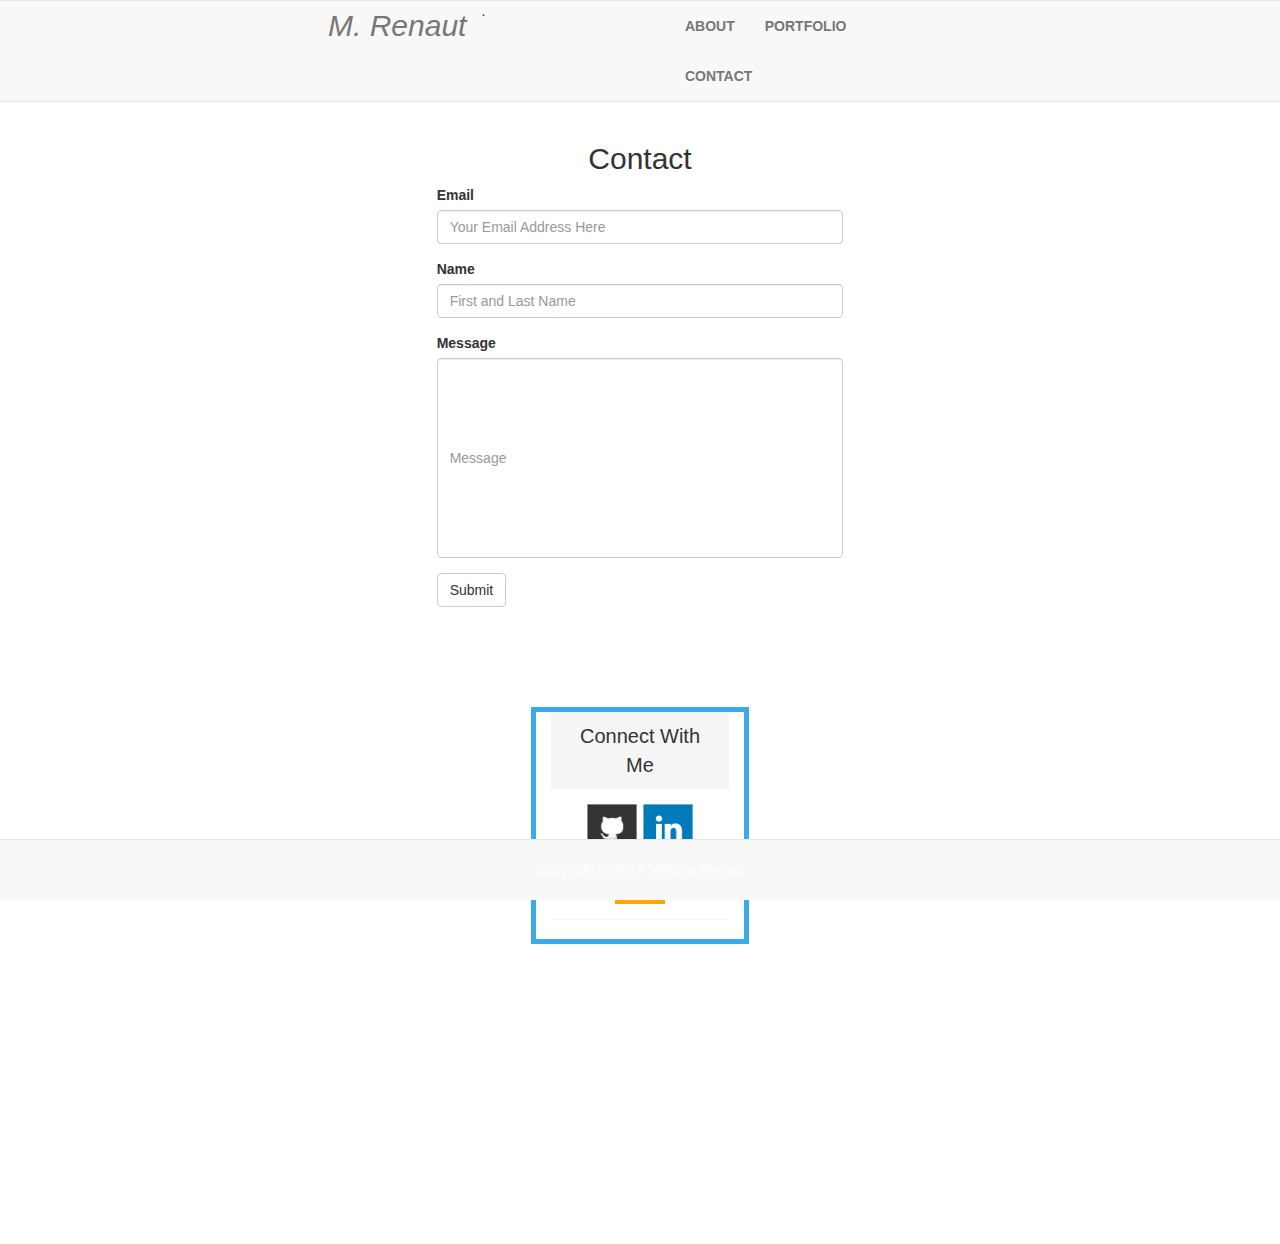
==== contact.html @ e1625329 "initial commit" ====
<!DOCTYPE html>

<html lang="en-us">
<head>
	<meta charset="UTF-8">
	<meta name="viewport" content="width=device-width, initial-scale=1.0">
	<title>About | Melissa Renaut</title>
	<link rel="stylesheet" type="text/css" href="assets/css/reset.css">
	<!-- Latest compiled and minified CSS -->
	<link rel="stylesheet" href="https://maxcdn.bootstrapcdn.com/bootstrap/3.3.7/css/bootstrap.min.css" integrity="sha384-BVYiiSIFeK1dGmJRAkycuHAHRg32OmUcww7on3RYdg4Va+PmSTsz/K68vbdEjh4u" crossorigin="anonymous">
	<link rel="stylesheet" type="text/css" href="https://bootswatch.com/cerulean/bootstrap.min.css">
	<link rel="stylesheet" type="text/css" href="assets/css/style.css">
</head>

<body>
	<!-- nav bar start-->
	<div class="row" id="header">
		<nav class="navbar navbar-default">
			<div class="container-fluid">
				<!-- Brand and toggle get grouped for better mobile display -->
				<div class="row">
					<div class="col-md-3">
					</div>
					<div class="col-md-3">.
						<div class="navbar-header">
							<button type="button" class="navbar-toggle collapsed" data-toggle="collapse" data-target="#bs-example-navbar-collapse-1" aria-expanded="false">
								<span class="sr-only">Toggle navigation</span>
								<span class="icon-bar"></span>
								<span class="icon-bar"></span>
								<span class="icon-bar"></span>
							</button>
							<a class="navbar-brand" href="index.html">M. Renaut</a>
						</div>
					</div>
					<div class="col-md-3">
						<div class="collapse navbar-collapse" id="bs-example-navbar-collapse-1">
							<ul class="nav navbar-nav navbar-right">
								<li><a href="index.html">ABOUT</a></li>
								<li><a href="portfolio.html">PORTFOLIO</a></li>
								<li><a href="contact.html">CONTACT</a></li>
							</ul>
						</div><!-- /.navbar-collapse -->
					</div>
					<div class="col-md-3">
					</div>
				</div>
				<!-- Collect the nav links, forms, and other content for toggling -->
			</div><!-- /.container-fluid -->
		</nav>
	</div>
	<!-- nav bar end-->

	<!--main heading start. not HEADER but HEADING-->
	<div class="row">
		<div class="col-md-5">
		</div>
		<div class="col-md-2">
		<h1>Contact</h1>
		</div>
		<div class="col-md-5">
		</div>
	</div>
	<!--main heading end-->

	<!--contact form begin-->

	<div class="row">
  	<div class="col-md-3">
  	</div>
  	<div class="col-md-6">
	<div class="row">
		<div class="col-md-2">
		</div>
		<div class="col-md-8">
			<form>
				<!--email line section-->
				<div class="form-group">
					<label for="exampleInputEmail1">Email</label>
					<input type="email" class="form-control" id="exampleInputEmail1" placeholder="Your Email Address Here">
				</div>
				<!--name line section-->
				<div class="form-group">
					<label for="exampleInputPassword1">Name</label>
					<input type="password" class="form-control" id="exampleInputPassword1" placeholder="First and Last Name">
				</div>
				<!--message line section-->
				<div class="form-group">
					<label for="exampleInputPassword1">Message</label>
					<input type="password" class="form-control" id="inputMessage" placeholder="Message">
				</div>
				<button type="submit" class="btn btn-default">Submit</button>
			</form>
		</div>
		<div class="col-md-2">
		</div>
	</div>
	</div>
	<div class="col-md-3">
	</div>
	</div>

	
	<!--contact form end -->

	<!--connect with me section begin-->
	</div>
	<div class="row">
			<div class="col-md-5">
			</div>
			<div class="col-md-2" id="connectWithMeBox">			
				<div class="panel panel-default" id="panelBox">
				  <div class="panel-heading" id="panelHeading">Connect With Me</div>
				  <div class="panel-body" id="panelBody">
				    <a href="https://github.com/mrenaut"><img src="assets/images/github-128.png" class="social" alt="GitHub" /></a>
        			<a href="http://www.linkedin.com/in/melissa-renaut-4053b979"><img src="assets/images/linkedin-128.png" class="social" alt="LinkedIn" /></a>
        			<a href="http://www.stackoverflow.com/users/story/7696487"><img src="assets/images/stackoverflow-128.png" class="social" alt="Stack Overflow" /></a>
				  </div>
				</div>
			</div>
			<div class="col-md-5">
			</div>	
	</div>		
	<!--connect with me section end-->



	<!--foter begin-->
	<nav class="navbar navbar-default navbar-fixed-bottom">
		<div class="container" id="footer">
			Copyright &copy; 2017 Melissa Renaut
		</div>
	</nav>
	<!--foter end-->

    	<!-- jQuery (necessary for Bootstrap's JavaScript plugins) -->
   		<script src="https://ajax.googleapis.com/ajax/libs/jquery/1.12.4/jquery.min.js"></script>
    	<!-- Include all compiled plugins (below), or include individual files as needed -->
    	<script src="js/bootstrap.min.js"></script>
  	</body>
	
</html>
---- assets/css/style.css ----
/*about me paragraph*/
p {
	line-height: 	2;
	font-style: italic;
}

/*author picture*/
img {
	border-style: solid;	
	border-width: 	5px;
	border-color: 	#3daae8;
	max-width: 	100%;
}

/*logo*/
.navbar-brand {
	font-size: 	30px;
	font-style: italic;
 }

/*page heading*/
 h1 {
 	text-align: center;
 	font-size: 	30px;
 }

/*navbar*/
#bs-example-navbar-collapse-1 {
	font-size: 	14px;
	font-weight: bold;
}

/*footer*/
#footer {
	text-align: center;	
		color: white;
		padding: 20px; 	
}

/*connect with me section*/
#connectWithMeBox {
	margin-top: 100px;
	border-style: solid;	
	border-width: 	5px;
	border-color: 	#3daae8;
	text-align: 	center;	
	margin-bottom: 	300px;
	font-size: 	20px;
}

/*removes default borders from connect with me section*/
#panelHeading {
	border-style: 	none;
	border-style: 	none;
}

#panelBody{
	border-style: 	none;
}

#panelBox {
	border-style: 	none;
}
/*controls height of social medial icons*/
.social {
	max-height: 70px;
	max-width: 	50px;
	border-style: none;
}

/*message part of form*/

#inputMessage {
	height: 200px;
}
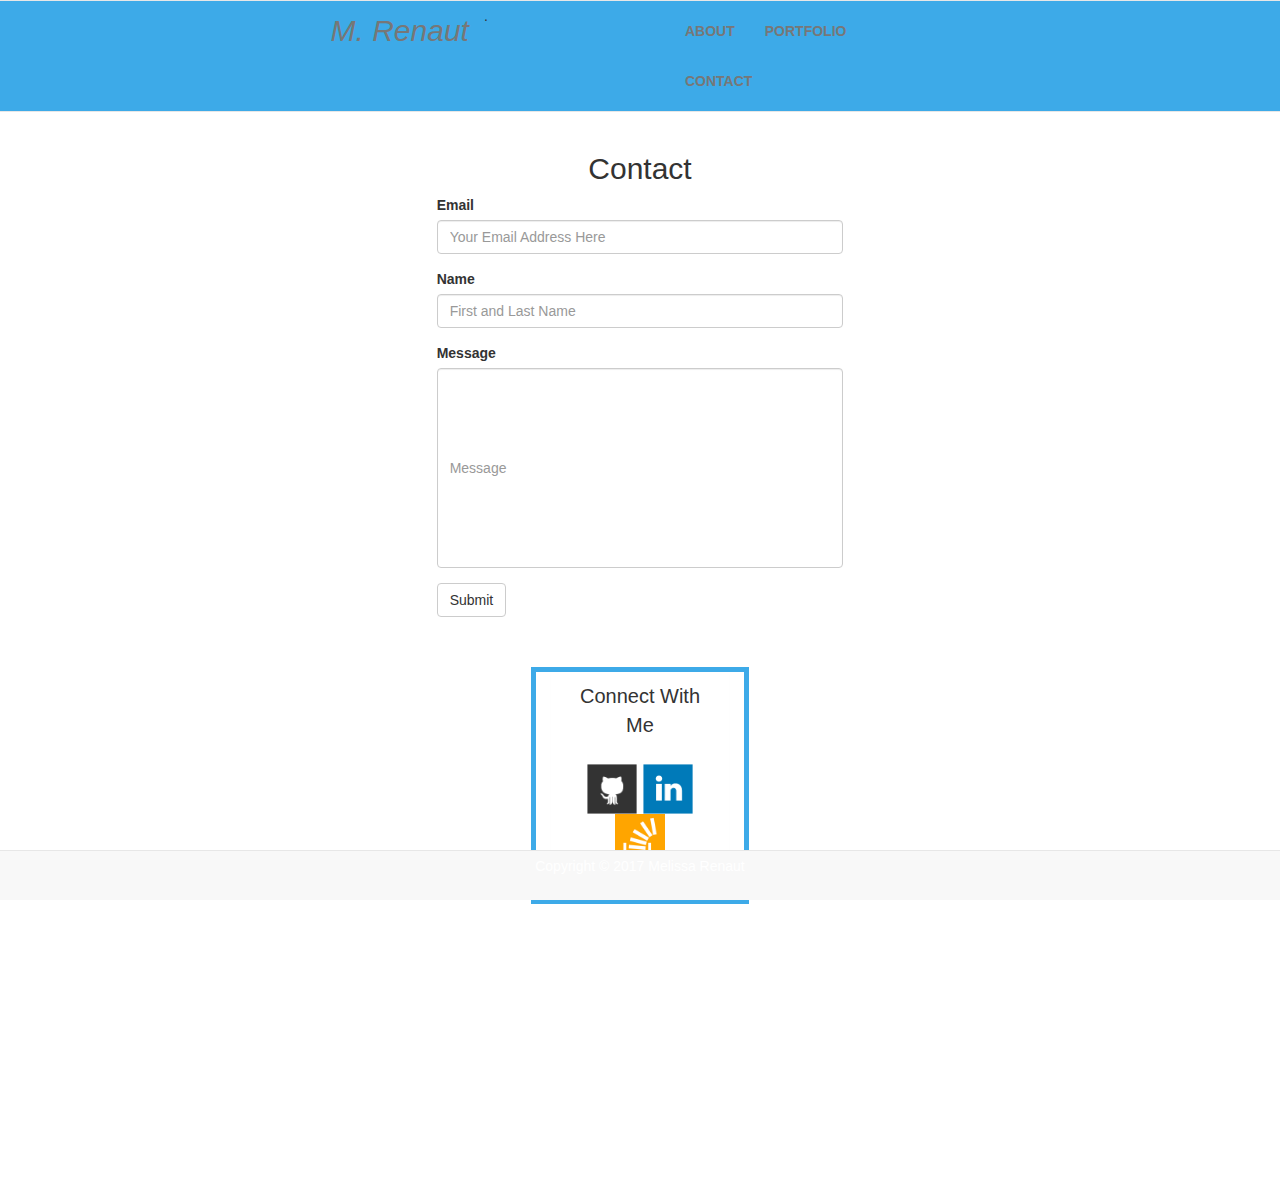
==== commit f6efe675: "animation added" ====
--- a/contact.html
+++ b/contact.html
@@ -14,11 +14,11 @@
 
 <body>
 	<!-- nav bar start-->
-	<div class="row" id="header">
+	<div class="row">
 		<nav class="navbar navbar-default">
 			<div class="container-fluid">
 				<!-- Brand and toggle get grouped for better mobile display -->
-				<div class="row">
+				<div class="row" id="header">
 					<div class="col-md-3">
 					</div>
 					<div class="col-md-3">.
--- a/assets/css/style.css
+++ b/assets/css/style.css
@@ -27,22 +27,28 @@
  	font-size: 	30px;
  }
 
+/*
+ h3 {
+ 	font-size: 15px;
+ }
+*/
 /*navbar*/
 #bs-example-navbar-collapse-1 {
 	font-size: 	14px;
 	font-weight: bold;
 }
 
+
 /*footer*/
 #footer {
 	text-align: center;	
 		color: white;
-		padding: 20px; 	
+		padding: 5px; 	
 }
 
 /*connect with me section*/
 #connectWithMeBox {
-	margin-top: 100px;
+	margin-top: 50px;
 	border-style: solid;	
 	border-width: 	5px;
 	border-color: 	#3daae8;
@@ -55,14 +61,17 @@
 #panelHeading {
 	border-style: 	none;
 	border-style: 	none;
+	background-color: white;
 }
 
 #panelBody{
 	border-style: 	none;
+	background-color: white;
 }
 
 #panelBox {
 	border-style: 	none;
+	background-color: white;
 }
 /*controls height of social medial icons*/
 .social {
@@ -77,6 +86,29 @@
 	height: 200px;
 }
 
+/*colorchanging aspect of header*/
+#header {
+	padding: 5px;
+     background-color: #3daae8;
+    -webkit-animation-name: example; /* Safari 4.0 - 8.0 */
+    -webkit-animation-duration: 20s; /* Safari 4.0 - 8.0 */
+    animation-name: example;
+    animation-duration: 20s;
+    animation-iteration-count: infinite;
+    animation-timing-function: ease-in;
+   }
 
+/* Safari 4.0 - 8.0 */
+@-webkit-keyframes example {
+    0%   {background: #3daae8;}
+    50%  {background: #0CE83D;}
+    100% {background: #3daae8;}
+}
 
+@keyframes example {
+    0%   {background: #3daae8;}
+    50%  {background: #0CE83D;}
+    100% {background: #3daae8;}
+}
+}
 
